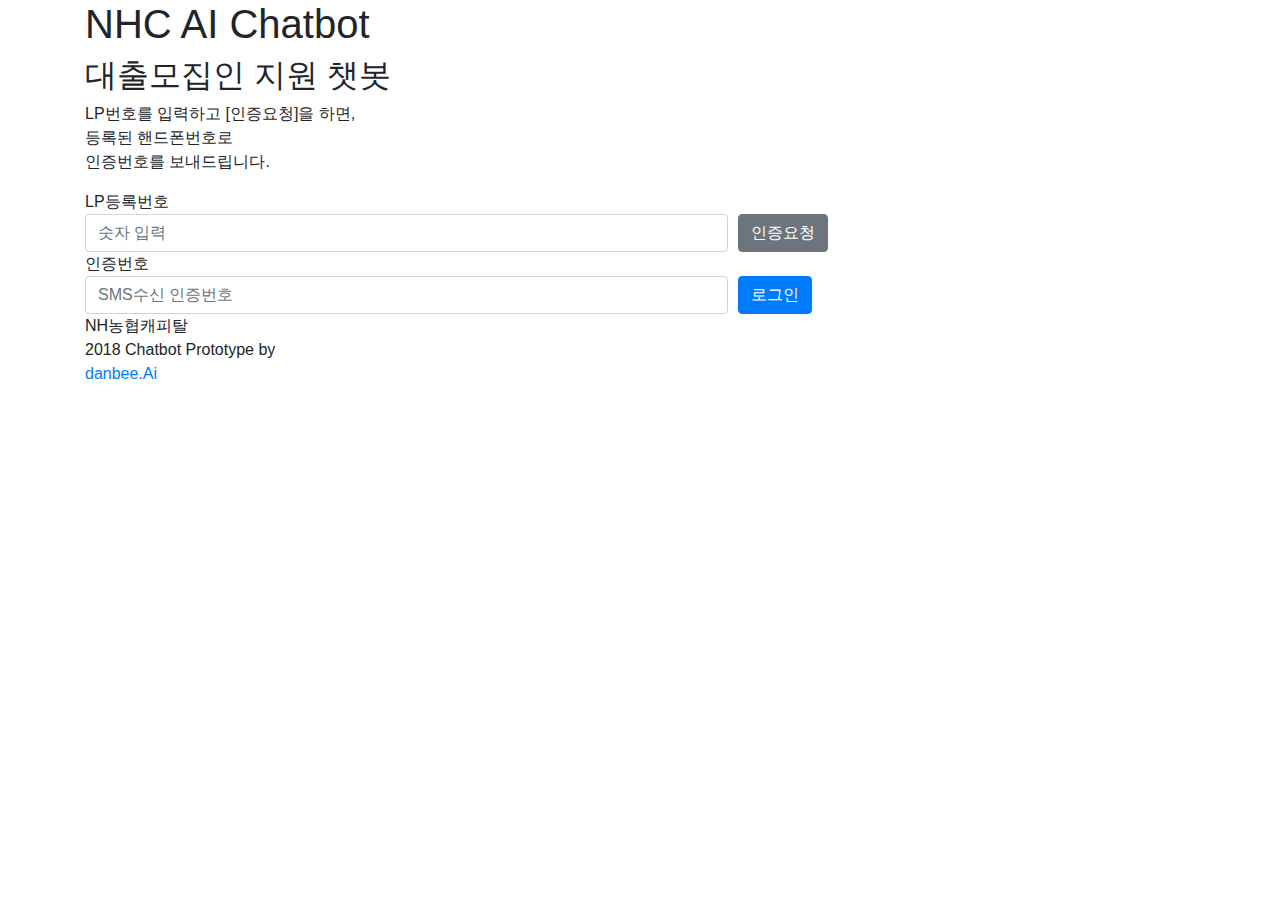
==== nhcap/index.html @ c8dbb4ea "Merge pull request #1 from Moonkil/master" ====
<!DOCTYPE html>
<html>
<head>
  <title>NHC AI Chatbot</title>
	<meta charset="UTF-8">
	<meta name="viewport" content="width=device-width, initial-scale=1">
<!-- 라이브러리 -->
<link href="https://maxcdn.bootstrapcdn.com/bootstrap/4.1.1/css/bootstrap.min.css" rel="stylesheet" id="bootstrap-css">


<!-- 커스텀로직과 스타일 -->
<link href="css/demo.css" rel="stylesheet" id="bootstrap-css">

</head>
<body id="LoginForm">
  
  <div class="container">
  
  <div class="login-form">
      
      <div class="main-div">
        <h1 class="form-heading">NHC AI Chatbot</h1>
        <div class="box">
          <div class="panel">
            <h2>대출모집인 지원 챗봇</h2>
            <p>LP번호를 입력하고 [인증요청]을 하면, <br />
            등록된 핸드폰번호로<br />인증번호를 보내드립니다.</p>
          </div>
          <form id="Login">
            <div class="form-label">
              LP등록번호
            </div>
            <div class="form-row">
              <div class="col-7">
                <input type="number" class="form-control" id="inputLPnum" placeholder="숫자 입력">
              </div>
              <div class="col">
                <button class="btn btn-secondary">인증요청</button>
              </div>
            </div>
            <div class="form-label">
              인증번호
            </div>
            <div class="form-row">
              <div class="col-7">
                <input type="password" class="form-control" id="inputPW" placeholder="SMS수신 인증번호">
              </div>
              <div class="col">
                <a class="btn btn-primary" href="https://frogue.danbee.ai/?chatbot_id=214823eb-dcc0-40db-a37c-de0f3ffe7be2">로그인</a>
              </div>
            </div>
          </form>
        </div>
          <p class="botto-text"> NH농협캐피탈<br /> 2018 Chatbot Prototype by <br /> <a href="https://danbee.ai" title="챗봇을 만드는 가장 쉬운 방법, danbee.Ai 바로가기" target="_blank">danbee.Ai</p>
        </div>
      </div>
    </div>
  </div>
  </div>


</body>
</html>
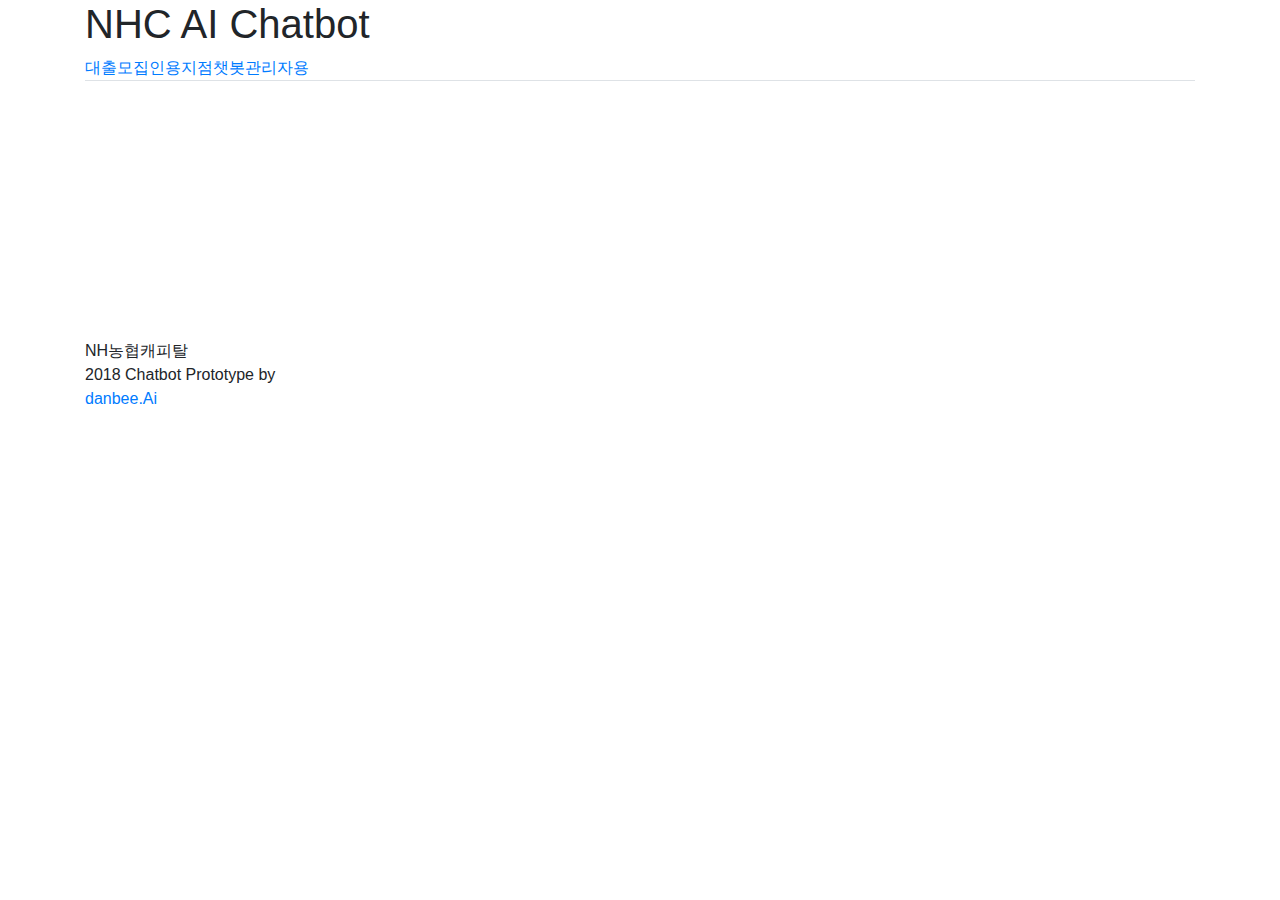
==== commit e99e5ce6: "챗봇 2개로 업데이트" ====
--- a/nhcap/index.html
+++ b/nhcap/index.html
@@ -21,35 +21,81 @@
       <div class="main-div">
         <h1 class="form-heading">NHC AI Chatbot</h1>
         <div class="box">
-          <div class="panel">
-            <h2>대출모집인 지원 챗봇</h2>
-            <p>LP번호를 입력하고 [인증요청]을 하면, <br />
-            등록된 핸드폰번호로<br />인증번호를 보내드립니다.</p>
+
+          <ul class="nav nav-tabs">
+            <li class="active"><a data-toggle="tab" href="#home">대출모집인용</a></li>
+            <li><a data-toggle="tab" href="#menu1">지점챗봇관리자용</a></li>
+          </ul>
+          
+          <div class="tab-content">
+            <div id="home" class="tab-pane fade in active">
+                <div class="panel">
+                  <h2>대출모집인 지원 챗봇</h2>
+                  <p>LP번호를 입력하고 [인증요청]을 하면, <br />
+                  등록된 핸드폰번호로<br />인증번호를 보내드립니다.</p>
+                </div>
+                <form id="Login">
+                  <div class="form-label">
+                    LP등록번호
+                  </div>
+                  <div class="form-row">
+                    <div class="col-7">
+                      <input type="number" class="form-control" id="inputLPnum" placeholder="숫자 입력">
+                    </div>
+                    <div class="col">
+                      <button class="btn btn-secondary">인증요청</button>
+                    </div>
+                  </div>
+                  <div class="form-label">
+                    인증번호
+                  </div>
+                  <div class="form-row">
+                    <div class="col-7">
+                      <input type="password" class="form-control" id="inputPW" placeholder="SMS수신 인증번호">
+                    </div>
+                    <div class="col">
+                      <a class="btn btn-primary" href="https://frogue.danbee.ai/?chatbot_id=214823eb-dcc0-40db-a37c-de0f3ffe7be2">로그인</a>
+                    </div>
+                  </div>
+                </form>
+            </div>
+            <div id="menu1" class="tab-pane fade">
+                <div class="panel">
+                  <h2>지점챗봇관리자용 챗봇</h2>
+                  <p>지점관리번호를 입력하고 [인증요청]을 하면, <br />
+                     등록된 핸드폰번호로<br />인증번호를 보내드립니다.</p>
+                </div>
+                <form id="Login">
+                  <div class="form-label">
+                    지점관리번호를
+                  </div>
+                  <div class="form-row">
+                    <div class="col-7">
+                      <input type="number" class="form-control" id="inputLPnum" placeholder="숫자 입력">
+                    </div>
+                    <div class="col">
+                      <button class="btn btn-secondary">인증요청</button>
+                    </div>
+                  </div>
+                  <div class="form-label">
+                    인증번호
+                  </div>
+                  <div class="form-row">
+                    <div class="col-7">
+                      <input type="password" class="form-control" id="inputPW" placeholder="SMS수신 인증번호">
+                    </div>
+                    <div class="col">
+                      <a class="btn btn-primary" href="https://frogue.danbee.ai/?chatbot_id=e512fe29-bb62-4af0-9588-db9a518c0b86">로그인</a>
+                    </div>
+                  </div>
+                </form>
+            </div>
           </div>
-          <form id="Login">
-            <div class="form-label">
-              LP등록번호
-            </div>
-            <div class="form-row">
-              <div class="col-7">
-                <input type="number" class="form-control" id="inputLPnum" placeholder="숫자 입력">
-              </div>
-              <div class="col">
-                <button class="btn btn-secondary">인증요청</button>
-              </div>
-            </div>
-            <div class="form-label">
-              인증번호
-            </div>
-            <div class="form-row">
-              <div class="col-7">
-                <input type="password" class="form-control" id="inputPW" placeholder="SMS수신 인증번호">
-              </div>
-              <div class="col">
-                <a class="btn btn-primary" href="https://frogue.danbee.ai/?chatbot_id=214823eb-dcc0-40db-a37c-de0f3ffe7be2">로그인</a>
-              </div>
-            </div>
-          </form>
+
+          
+          
+
+
         </div>
           <p class="botto-text"> NH농협캐피탈<br /> 2018 Chatbot Prototype by <br /> <a href="https://danbee.ai" title="챗봇을 만드는 가장 쉬운 방법, danbee.Ai 바로가기" target="_blank">danbee.Ai</p>
         </div>
